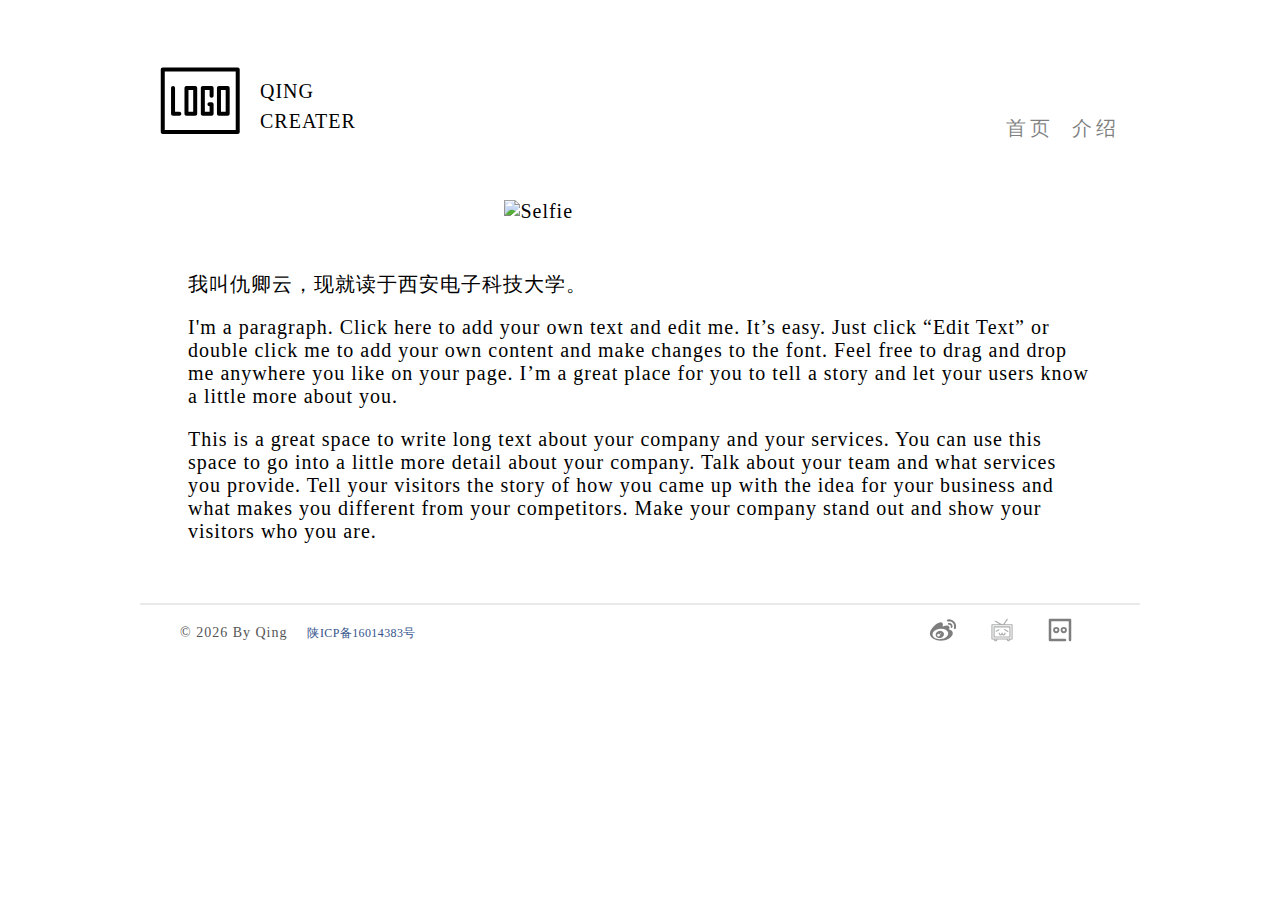
==== about.html @ e77bc7fc "V1.0" ====
<!DOCTYPE html>
<html>

<head>
    <meta charset="UTF-8">
    <title>关于</title>
    <link rel="shortcut icon" href="favicon.ico" type="image/x-icon">
    <link rel="stylesheet" href="css/base.css">
    <script src="css/iconfont/iconfont.js"></script>
</head>

<body>
    <div class="mainContainer clearfix">
        <header>
            <div class="logos " onclick="location='index.html'">
                <svg class="icon logo" aria-hidden="true">
                    <use xlink:href="#icon-navicon-logopz"></use>
                </svg>
                <p class="logoText logoText1">QING</p>
                <p class="logoText logoText2">CREATER</p>
            </div>
            <nav class="topBar">
                <ul>
                    <li><a href="index.html" class="trans-fadeout ">首页</a></li>
                    <li><a href="about.html" class="trans-fadeout choosed">介绍</a></li>
                </ul>
            </nav>
        </header>
        <div class="content">
            <img src="https://qiniu.qiuqingyun.com/Selfie.jpeg" alt="Selfie" class="selfie">
            <div class="textContent">
                <p>我叫仇卿云，现就读于西安电子科技大学。</p>
                <p>I'm a paragraph. Click here to add your own text and edit me. It’s easy. Just click “Edit Text” or
                    double click me to add your own content and make changes to the font. Feel free to drag and drop me
                    anywhere you like on your page. I’m a great place for you to tell a story and let your users know a
                    little more about you.</p>
                <p>This is a great space to write long text about your company and your services. You can use this
                    space to go into a little more detail about your company. Talk about your team and what services
                    you provide. Tell your visitors the story of how you came up with the idea for your business and
                    what makes you different from your competitors. Make your company stand out and show your visitors
                    who you are.</p>
            </div>
        </div>
        <footer>
            <hr>
            <div class="info">
                <p class="copy"></p>
                <a href="http://www.miibeian.gov.cn" class="filing">陕ICP备16014383号</a>
            </div>
            <div class="socialLinks">
                <ul>
                    <li class="socialIcon trans-fadeout"><a href="https://weibo.com/qiuqingyun98" target="_blank">
                            <svg class="icon" aria-hidden="true">
                                <use xlink:href="#icon-weibo"></use>
                            </svg></a> </li>
                    <li class="socialIcon trans-fadeout"><a href="https://space.bilibili.com/34833434/#/" target="_blank">
                            <svg class="icon" aria-hidden="true">
                                <use xlink:href="#icon-CN_bilibiliB"></use>
                            </svg></a></li>
                    <li class="socialIcon trans-fadeout"><a href="https://www.flickr.com/photos/qiuqingyun" target="_blank">
                            <svg class="icon" aria-hidden="true">
                                <use xlink:href="#icon-flickr"></use>
                            </svg></a></li>
                </ul>
            </div>
        </footer>
    </div>
    <script src="js/base.js"></script>
</body>

</html>
---- css/base.css ----
/*! normalize.css v8.0.0 | MIT License | github.com/necolas/normalize.css */html{line-height:1.15;-webkit-text-size-adjust:100%;font-size:125%}body{margin:0}h1{font-size:1.6rem;margin:.536rem 0}hr{box-sizing:content-box;height:0;overflow:visible}pre{font-family:monospace,monospace;font-size:.8rem}a{background-color:transparent}abbr[title]{border-bottom:0;text-decoration:underline;text-decoration:underline dotted}b,strong{font-weight:bolder}code,kbd,samp{font-family:monospace,monospace;font-size:.8rem}small{font-size:80%}sub,sup{font-size:75%;line-height:0;position:relative;vertical-align:baseline}sub{bottom:-0.2rem}sup{top:-0.4rem}img{border-style:none}button,input,optgroup,select,textarea{font-family:inherit;font-size:80%;line-height:1.15;margin:0}button,input{overflow:visible}button,select{text-transform:none}button,[type="button"],[type="reset"],[type="submit"]{-webkit-appearance:button}button::-moz-focus-inner,[type="button"]::-moz-focus-inner,[type="reset"]::-moz-focus-inner,[type="submit"]::-moz-focus-inner{border-style:none;padding:0}button:-moz-focusring,[type="button"]:-moz-focusring,[type="reset"]:-moz-focusring,[type="submit"]:-moz-focusring{outline:1px dotted ButtonText}fieldset{padding:.28rem .6rem .5rem}legend{box-sizing:border-box;color:inherit;display:table;max-width:100%;padding:0;white-space:normal}progress{vertical-align:baseline}textarea{overflow:auto}[type="checkbox"],[type="radio"]{box-sizing:border-box;padding:0}[type="number"]::-webkit-inner-spin-button,[type="number"]::-webkit-outer-spin-button{height:auto}[type="search"]{-webkit-appearance:textfield;outline-offset:-2px}[type="search"]::-webkit-search-decoration{-webkit-appearance:none}::-webkit-file-upload-button{-webkit-appearance:button;font:inherit}details{display:block}summary{display:list-item}template{display:none}[hidden]{display:none}
.clearfix{
	display: block;
}
.clearfix:after{
	display: block;
	content:' ';
	height:0;
	width:0;
	line-height: 0;
	clear: both;
	visibility: hidden;
}
.choosed{
    pointer-events: none;
}
html{
    font-family: "Helvetica Neue",'Calibri','MS yahei';
    letter-spacing: 0.05rem;
}
a{
    text-decoration: none;
    color: #000;
}
/*  */
.mainContainer{
    width: 50rem;
    margin: 0 auto;
}
header{
    width: 48rem;
    height: 10rem;
    margin: 0 auto;
    position: relative;
}

footer{
    width: 50rem;
    /* height: 3.5rem; */
    margin: 3rem auto 0 auto;
    /* text-align: center; */
    font-size: 0.6rem;
    color: #555;
    margin-bottom: 1rem;
    position: relative;
}
.info {
    margin-left: 2rem;
    margin-top: 1rem;
    position: relative;
}
footer .copy{
    margin: 1rem 1rem 0 0;
    display: inline;
    font-size: 0.7rem;
}
footer .filing{
    color: #34538b;
    letter-spacing: 0.02rem;
    position: absolute;
    bottom: -0.01rem;
}
footer hr{
    margin-top: 2.5rem;
    border: 1px solid rgba(212, 212, 210, 0.5);
}

/*  */
.icon {
    width: 1em; height: 1em;
    vertical-align: -0.15em;
    fill: currentColor;
    overflow: hidden;
 }
.logos{
    color: black;
    float: left;
    position: absolute;
    bottom: 3rem;
    cursor:pointer;
    font-family: 'MS yahei'
}
.logo {
    font-size: 4rem;
    float: left;
    margin-right: 1rem;
}
.logoText {
    display: inline-block;
    /* float: left; */
    position: absolute;
}
p.logoText.logoText2 {
    top: 1.5rem;
    font-weight: lighter;
}
/*  */
.topBar{
    /* float: right; */
    position: absolute;
    right: 0;
    bottom: 2.8rem;
}
.topBar ul{
    list-style: none;
    margin: 0;
}
.topBar ul li{
    display: inline-block;
    letter-spacing: 0.2rem;
}
.topBar a{
    color: rgba(0,0,0,0.5);
    font-weight: lighter;
    display: block;
    width: 3rem;
    text-align: right;
    padding: 0.2rem 0;
}
.topBar a:hover{
    color: rgba(0,0,0,1);
}
/*  */
.content{
    position: relative;
    width: 45.2rem;
    margin: 0 auto;
}
.mainCover{
    height: 25.425rem;
    width: 45.2rem;
    /* margin: 0 auto; */
    background-color: #000;  
    position: absolute;  
    z-index: 1;
    left: 50%;
    transform: translate(-50%, 0);
}
.prePoster{
    width: 100%;
    background: #000;
    opacity: 0.6;
    position: absolute;
    z-index: -1;
}
.mainCover .preTitle{
    color: white;
    font-size: 2.5rem;
    text-align: center;
    margin-top: 19%;
    margin-bottom: 3rem;
    letter-spacing: 0.1rem;
}
.playButton{
    color: white;
    /* background: #7FCCF7; */
    background:#7FCCF7;
    border: none;
    width: 8rem;
    height: 2rem;
    border-radius: 2rem;
    display: block;
    margin: 0 auto;
    cursor:pointer;
}
.playButton:hover{
    /* background: #7FCCF7; */
    background:rgb(93, 190, 247);
}
/*  */
.mainContainer #mainPlayer{
    margin: 0 auto;
}
.videoListContainer{
    width: 45.2rem;
    margin: 0.5rem auto;
}
.mainContainer .videoListContainer .videoList{
    width: 22.35rem;
    height: 12.57rem;
    background: #000;
    margin:0.5rem 0.5rem 0 0;
    float: left;
    cursor:pointer;
    position: relative;
}
.mainContainer .videoListContainer .videoList:nth-child(even){
    margin-right:0;
}
.mainContainer .videoListContainer .videoList .videoTitles{
    z-index: 2;
    position: absolute;
    font-size: 1rem;
    color: white;
    margin: 0.5rem;
    letter-spacing: 0.03rem;
}
.mainContainer .videoListContainer .videoList .videoPosters{
    width: 100%;
    opacity: 0.6;
}
.mainContainer .videoListContainer .videoList .covers{
    position: absolute;
    z-index: 3;
    font-size: 2rem;
    color: white;
    width: 22.35rem;
    height: 12.57rem;
    text-align: center; 
}
.mainContainer .videoListContainer .videoList .icons{
    position: absolute;
    top: 50%;
    left: 50%;
    transform: translate(-50%, -50%);
}
.trans-fadeout{
    -webkit-transition:all 0.2s ease-in-out;	
    -moz-transition:all 0.2s ease-in-out;	
    -ms-transition:all 0.2s ease-in-out;	
    -o-transition:all 0.2s ease-in-out;	
    transition:all 0.2s ease-in-out;
}
.image-fadeout{
    visibility:hidden; 
    opacity:0;
}
.videoList:hover .image-fadeout{ 
    visibility:visible; 
    opacity:1; 
}
p.videolength {
    position: absolute;
    margin: 0;
    font-size: 0.7rem;
    bottom: 0.3rem;
    left: 0.5rem;
    letter-spacing: 0.02rem;
    font-weight: lighter;
    font-family: 'Avant Garde';
}
/*  */
.socialLinks{
    position: absolute;
    top: 0.5rem;
    right: 3rem;
}
.socialLinks ul{
    list-style: none;
    font-size: 1.5rem;
    margin: 0;
}
.socialLinks ul li{
    display: inline-block;
    margin-left: 0.5rem;
    cursor: pointer;
    width: 2rem;
    text-align: center;
    height: inherit;
    /* color: rgba(0,0,0,0.5); */
    opacity: 0.5;
}
.socialLinks ul li:hover{
    /* color: rgba(0,0,0,1); */
    opacity: 1;
}
/*  */
.selfie{
    width: 30%;
    display: block;
    margin: 0 auto;
}
.textContent{
    margin-top: 2.5rem;
}
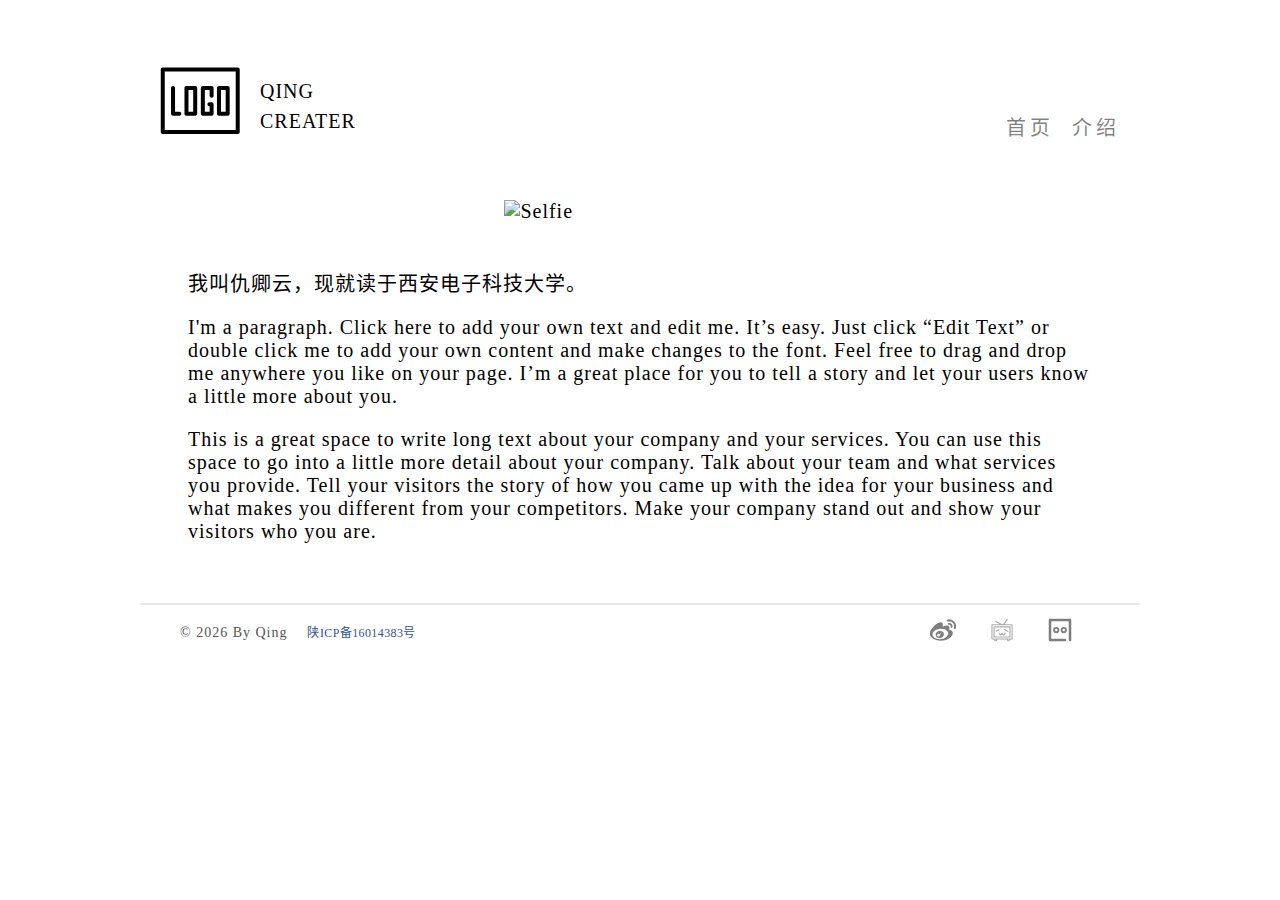
==== commit fc0121f6: "播放菜单小改" ====
--- a/about.html
+++ b/about.html
@@ -1,8 +1,9 @@
 <!DOCTYPE html>
-<html>
+<html lang="zh-CN">
 
 <head>
     <meta charset="UTF-8">
+    <meta name="viewport" content="width=device-width,initial-scale=1,user-scalable=no" >
     <title>关于</title>
     <link rel="shortcut icon" href="favicon.ico" type="image/x-icon">
     <link rel="stylesheet" href="css/base.css">
--- a/css/base.css
+++ b/css/base.css
@@ -1,4 +1,4 @@
-/*! normalize.css v8.0.0 | MIT License | github.com/necolas/normalize.css */html{line-height:1.15;-webkit-text-size-adjust:100%;font-size:125%}body{margin:0}h1{font-size:1.6rem;margin:.536rem 0}hr{box-sizing:content-box;height:0;overflow:visible}pre{font-family:monospace,monospace;font-size:.8rem}a{background-color:transparent}abbr[title]{border-bottom:0;text-decoration:underline;text-decoration:underline dotted}b,strong{font-weight:bolder}code,kbd,samp{font-family:monospace,monospace;font-size:.8rem}small{font-size:80%}sub,sup{font-size:75%;line-height:0;position:relative;vertical-align:baseline}sub{bottom:-0.2rem}sup{top:-0.4rem}img{border-style:none}button,input,optgroup,select,textarea{font-family:inherit;font-size:80%;line-height:1.15;margin:0}button,input{overflow:visible}button,select{text-transform:none}button,[type="button"],[type="reset"],[type="submit"]{-webkit-appearance:button}button::-moz-focus-inner,[type="button"]::-moz-focus-inner,[type="reset"]::-moz-focus-inner,[type="submit"]::-moz-focus-inner{border-style:none;padding:0}button:-moz-focusring,[type="button"]:-moz-focusring,[type="reset"]:-moz-focusring,[type="submit"]:-moz-focusring{outline:1px dotted ButtonText}fieldset{padding:.28rem .6rem .5rem}legend{box-sizing:border-box;color:inherit;display:table;max-width:100%;padding:0;white-space:normal}progress{vertical-align:baseline}textarea{overflow:auto}[type="checkbox"],[type="radio"]{box-sizing:border-box;padding:0}[type="number"]::-webkit-inner-spin-button,[type="number"]::-webkit-outer-spin-button{height:auto}[type="search"]{-webkit-appearance:textfield;outline-offset:-2px}[type="search"]::-webkit-search-decoration{-webkit-appearance:none}::-webkit-file-upload-button{-webkit-appearance:button;font:inherit}details{display:block}summary{display:list-item}template{display:none}[hidden]{display:none}
+/*! normalize.css v8.0.0 | MIT License | github.com/necolas/normalize.css */html{line-height:1.15;-webkit-text-size-adjust:100%}body{margin:0}h1{font-size:1.6rem;margin:.536rem 0}hr{box-sizing:content-box;height:0;overflow:visible}pre{font-family:monospace,monospace;font-size:.8rem}a{background-color:transparent}abbr[title]{border-bottom:0;text-decoration:underline;text-decoration:underline dotted}b,strong{font-weight:bolder}code,kbd,samp{font-family:monospace,monospace;font-size:.8rem}small{font-size:80%}sub,sup{font-size:75%;line-height:0;position:relative;vertical-align:baseline}sub{bottom:-0.2rem}sup{top:-0.4rem}img{border-style:none}button,input,optgroup,select,textarea{font-family:inherit;font-size:80%;line-height:1.15;margin:0}button,input{overflow:visible}button,select{text-transform:none}button,[type="button"],[type="reset"],[type="submit"]{-webkit-appearance:button}button::-moz-focus-inner,[type="button"]::-moz-focus-inner,[type="reset"]::-moz-focus-inner,[type="submit"]::-moz-focus-inner{border-style:none;padding:0}button:-moz-focusring,[type="button"]:-moz-focusring,[type="reset"]:-moz-focusring,[type="submit"]:-moz-focusring{outline:1px dotted ButtonText}fieldset{padding:.28rem .6rem .5rem}legend{box-sizing:border-box;color:inherit;display:table;max-width:100%;padding:0;white-space:normal}progress{vertical-align:baseline}textarea{overflow:auto}[type="checkbox"],[type="radio"]{box-sizing:border-box;padding:0}[type="number"]::-webkit-inner-spin-button,[type="number"]::-webkit-outer-spin-button{height:auto}[type="search"]{-webkit-appearance:textfield;outline-offset:-2px}[type="search"]::-webkit-search-decoration{-webkit-appearance:none}::-webkit-file-upload-button{-webkit-appearance:button;font:inherit}details{display:block}summary{display:list-item}template{display:none}[hidden]{display:none}
 .clearfix{
 	display: block;
 }
@@ -16,6 +16,7 @@
 }
 html{
     font-family: "Helvetica Neue",'Calibri','MS yahei';
+    font-size:125%;
     letter-spacing: 0.05rem;
 }
 a{
@@ -239,6 +240,25 @@
     font-weight: lighter;
     font-family: 'Avant Garde';
 }
+.playing {
+    color: white;
+    height: inherit;
+    width: inherit;
+    position: absolute;
+    top: 50%;
+    left: 50%;
+    transform: translate(-50%, -50%);
+    opacity: 0;
+    visibility: hidden;
+    z-index: 4;
+}
+.playing p {
+    transform: translate(-50%, -50%);
+    position: absolute;
+    top: 50%;
+    left: 50%;
+    margin: 0;
+}
 /*  */
 .socialLinks{
     position: absolute;
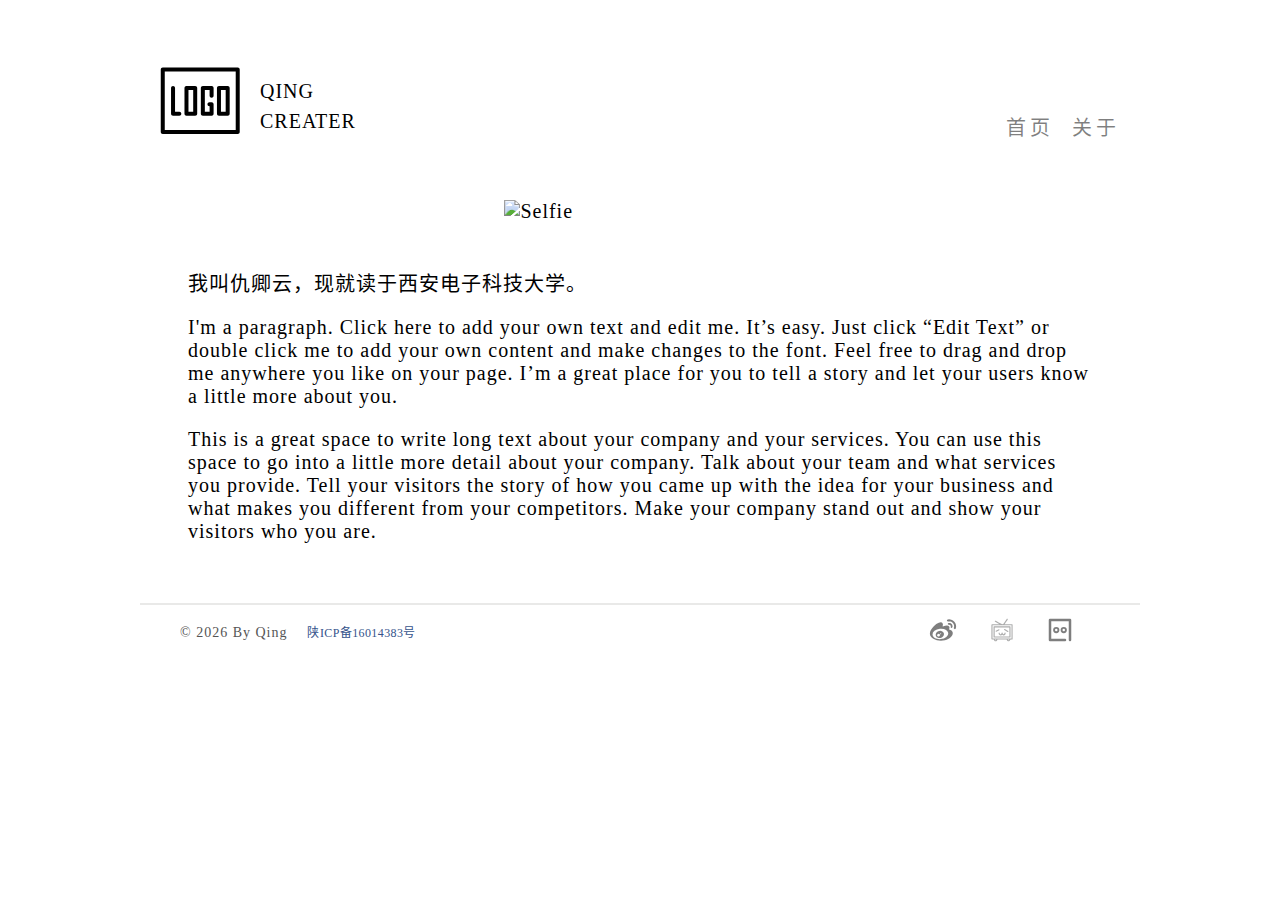
==== commit 60a97294: "移动化适配1.0" ====
--- a/about.html
+++ b/about.html
@@ -3,17 +3,18 @@
 
 <head>
     <meta charset="UTF-8">
-    <meta name="viewport" content="width=device-width,initial-scale=1,user-scalable=no" >
+    <meta name="viewport" content="width=device-width,initial-scale=1,user-scalable=no">
     <title>关于</title>
     <link rel="shortcut icon" href="favicon.ico" type="image/x-icon">
     <link rel="stylesheet" href="css/base.css">
+    <link rel="stylesheet" href="css/mobile.css" media="(max-width: 1000px)">
     <script src="css/iconfont/iconfont.js"></script>
 </head>
 
 <body>
     <div class="mainContainer clearfix">
         <header>
-            <div class="logos " onclick="location='index.html'">
+            <div class="logos" onclick="location='index.html'">
                 <svg class="icon logo" aria-hidden="true">
                     <use xlink:href="#icon-navicon-logopz"></use>
                 </svg>
@@ -21,10 +22,21 @@
                 <p class="logoText logoText2">CREATER</p>
             </div>
             <nav class="topBar">
-                <ul>
-                    <li><a href="index.html" class="trans-fadeout ">首页</a></li>
-                    <li><a href="about.html" class="trans-fadeout choosed">介绍</a></li>
-                </ul>
+                <div class="mobileSwitchBotton" onclick="menu.open()"><svg class="icon" aria-hidden="true">
+                        <use xlink:href="#icon-caidan"></use>
+                    </svg></div>
+                <div class="topDrawer trans-fadeout">
+                    <ul class="topBarList">
+                        <li><a href="index.html" class="trans-fadeout">首页</a></li>
+                        <hr class="topBarListHr">
+                        <li><a href="about.html" class="trans-fadeout choosed">关于</a></li>
+                    </ul>
+                    <div class="cross" onclick="menu.close()">
+                        <svg class="icon" aria-hidden="true">
+                            <use xlink:href="#icon-cha"></use>
+                        </svg>
+                    </div>
+                </div>
             </nav>
         </header>
         <div class="content">
--- a/css/base.css
+++ b/css/base.css
@@ -185,7 +185,7 @@
     cursor:pointer;
     position: relative;
 }
-.mainContainer .videoListContainer .videoList:nth-child(even){
+.mainContainer .videoListContainer .videoList:nth-child(odd){
     margin-right:0;
 }
 .mainContainer .videoListContainer .videoList .videoTitles{
@@ -258,6 +258,9 @@
     top: 50%;
     left: 50%;
     margin: 0;
+}
+.mobileSwitchBotton,.cross,.topBarListHr,.VideoListText{
+    display: none;
 }
 /*  */
 .socialLinks{
--- a/css/mobile.css
+++ b/css/mobile.css
@@ -0,0 +1,113 @@
+header{
+    width: 90%;
+    height: 7rem;
+}
+.logos{
+    bottom: 2rem;
+}
+footer{
+    width: 100%;
+}
+.content{
+    width: 100%;
+}
+.videoListContainer{
+    margin-top: 2rem;
+    width: 100%;
+}
+.mainContainer .videoListContainer .videoList .videoTitles {
+    font-size: 0.6rem;
+}
+.mainContainer .videoListContainer .videoList .covers {
+    width: inherit;
+    height: inherit;
+}
+.mainContainer .videoListContainer .videoList {
+    margin: 1rem auto;
+    float: none;
+}
+.mainContainer .videoListContainer .videoList:nth-child(odd) {
+    margin-right: auto;
+}
+.VideoListText{
+    display: block;
+    color: #999;
+    font-weight: lighter;
+    text-align: center;
+    font-size: 1rem;
+    margin: 0;
+}
+.topDrawer{
+    visibility: hidden;
+    opacity: 0;
+    position: absolute;
+    left: -15.2rem;
+    top: -4.2rem;
+    z-index: 5;
+    background: rgb(238, 241, 243);
+    position: fixed;
+    top: 0px;
+    left: 0px;
+}
+.topBar ul {
+    padding-left: 0;
+    padding-top: 5rem;
+}
+.topBar ul li {
+    display: block;
+    width: 3rem;
+    margin: 0 auto;
+}
+.topBarListHr{
+    width: 40%;
+}
+.mobileSwitchBotton {
+    font-size: 2rem;
+    position: absolute;
+    bottom: 0;
+    right: 0;
+}
+.mobileSwitchBotton,.topBarListHr,.cross{
+    display: block;
+}
+.cross {
+    font-size: 1.4rem;
+    position: absolute;
+    right: 1.1rem;
+    top: 2.3rem;
+}
+.selfie {
+    width: 50%;
+}
+.textContent{   
+    width: 85%;
+    margin: 2rem auto;
+}
+.mainCover{
+    font-size: 1.5rem;
+    margin: 0;
+}
+.mainCover .preTitle {
+    font-size: 1rem;
+    margin-bottom: 1rem;
+}
+.playButton{
+    background: rgba(50, 60, 66, 0.4);
+    border: 0.05rem solid white;
+    width: 4.5rem;
+    height: 1.5rem;
+    font-size: 1rem;
+}
+.info{
+    margin-left: 2.5rem;
+    margin-top: 2.5rem;
+}
+.socialLinks {
+    position: absolute;
+    top: 0.5rem;
+    right: 4rem;
+} 
+/* .vjs-big-play-button{
+    width: 2em;
+    transform: translate(80%,0);
+} */
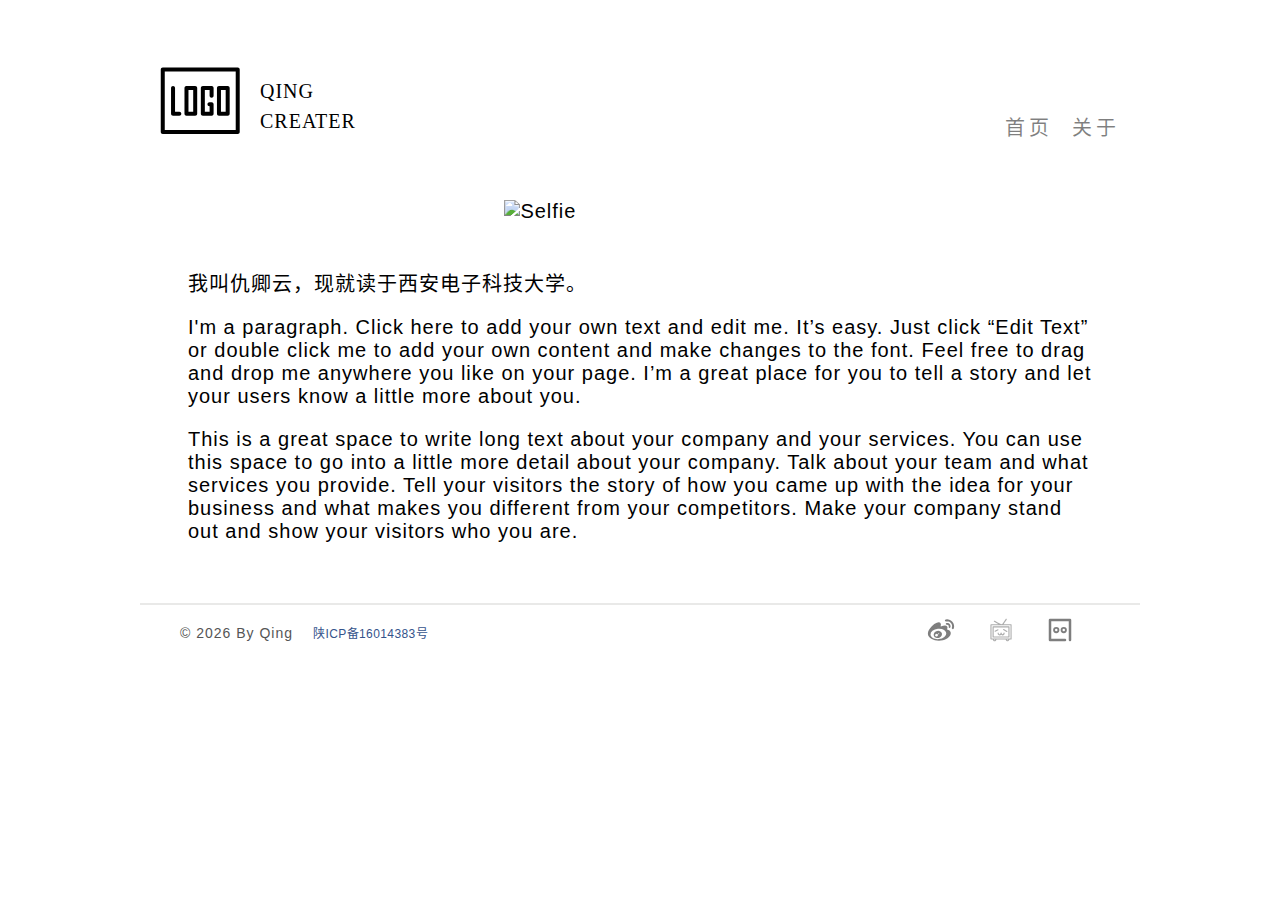
==== commit 109a786a: "播放器移动化适配" ====
--- a/about.html
+++ b/about.html
@@ -7,7 +7,7 @@
     <title>关于</title>
     <link rel="shortcut icon" href="favicon.ico" type="image/x-icon">
     <link rel="stylesheet" href="css/base.css">
-    <link rel="stylesheet" href="css/mobile.css" media="(max-width: 1000px)">
+    <link rel="stylesheet" href="css/mobile.css" media="(max-width: 500px)">
     <script src="css/iconfont/iconfont.js"></script>
 </head>
 
--- a/css/base.css
+++ b/css/base.css
@@ -15,7 +15,7 @@
     pointer-events: none;
 }
 html{
-    font-family: "Helvetica Neue",'Calibri','MS yahei';
+    font-family: "Helvetica Neue",Helvetica,Arial,"Microsoft Yahei","Hiragino Sans GB","Heiti SC","WenQuanYi Micro Hei",sans-serif;
     font-size:125%;
     letter-spacing: 0.05rem;
 }
--- a/css/mobile.css
+++ b/css/mobile.css
@@ -99,14 +99,65 @@
     font-size: 1rem;
 }
 .info{
-    margin-left: 2.5rem;
-    margin-top: 2.5rem;
+    position: absolute;
+    width: 13rem;
+    left: 50%;
+    margin: 2rem 0 1rem 0;
+    transform: translate(-47%,0);
 }
 .socialLinks {
     position: absolute;
     top: 0.5rem;
     right: 4rem;
 } 
+.video-js .vjs-time-control {
+    display: none;
+}
+.video-js .vjs-big-play-button {
+    height: 1.5rem;
+    width: 4rem;
+    transform: translate(-50%,-50%);
+    margin: 0;
+    line-height: 1.2em;
+    font-size: 1.2rem;
+}
+.stopBotton{
+    position: absolute;
+    top: 50%;
+    left: 50%;
+    transform: translate(-50%,-50%);
+    visibility: hidden;
+    opacity: 0;
+    display: block;
+    height: 1.5rem;
+    width: 4rem;
+    font-size: 1.2rem;
+    line-height: 1.3em;
+    cursor: pointer;
+    background-color: rgba(43, 51, 63, 0.5);
+    border-radius: 1em;
+    margin: 0;
+    padding: 0;
+    text-align: center;
+}
+.vjs-playing.vjs-user-active .stopBotton{
+    position: absolute;
+    top: 50%;
+    left: 50%;
+    transform: translate(-50%,-50%);
+    visibility: visible;
+    opacity: 1;
+}
+/* .vjs-big-play-button .vjs-icon-placeholder {
+    position: absolute;
+    top: -0.9rem;
+    left: 0;
+    right: 0;
+    font-size: 1.2rem;
+} */ 
+/* .video-js .vjs-volume-panel {
+    display: none;
+} */
 /* .vjs-big-play-button{
     width: 2em;
     transform: translate(80%,0);
